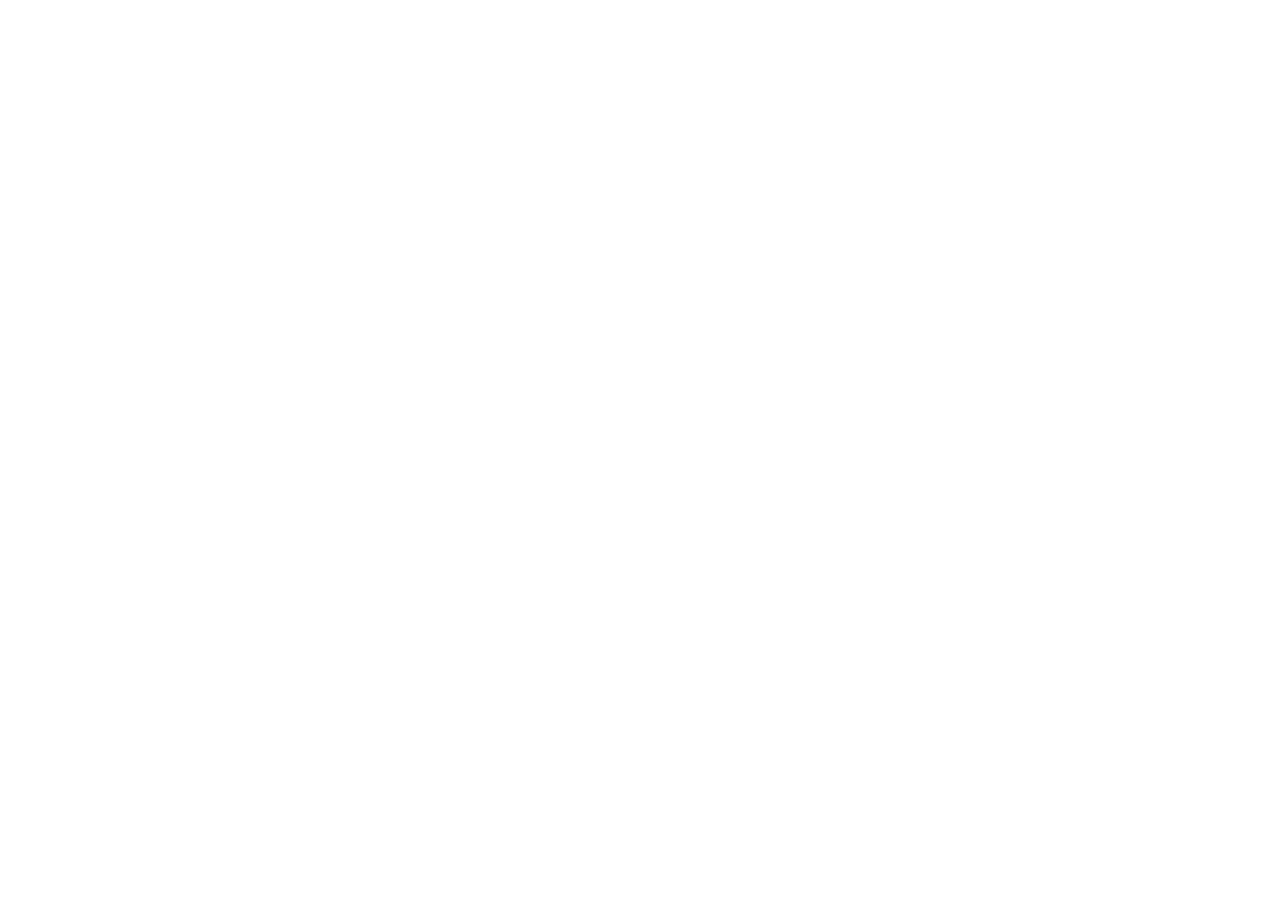
==== admin.html @ 346eb6db "login + admin.html" ====
<!DOCTYPE html>
<html lang="en">
<head>
    <meta charset="UTF-8">
    <meta http-equiv="X-UA-Compatible" content="IE=edge">
    <meta name="viewport" content="width=device-width, initial-scale=1.0">
    <title>Document</title>
</head>
<body>
    
</body>
</html>
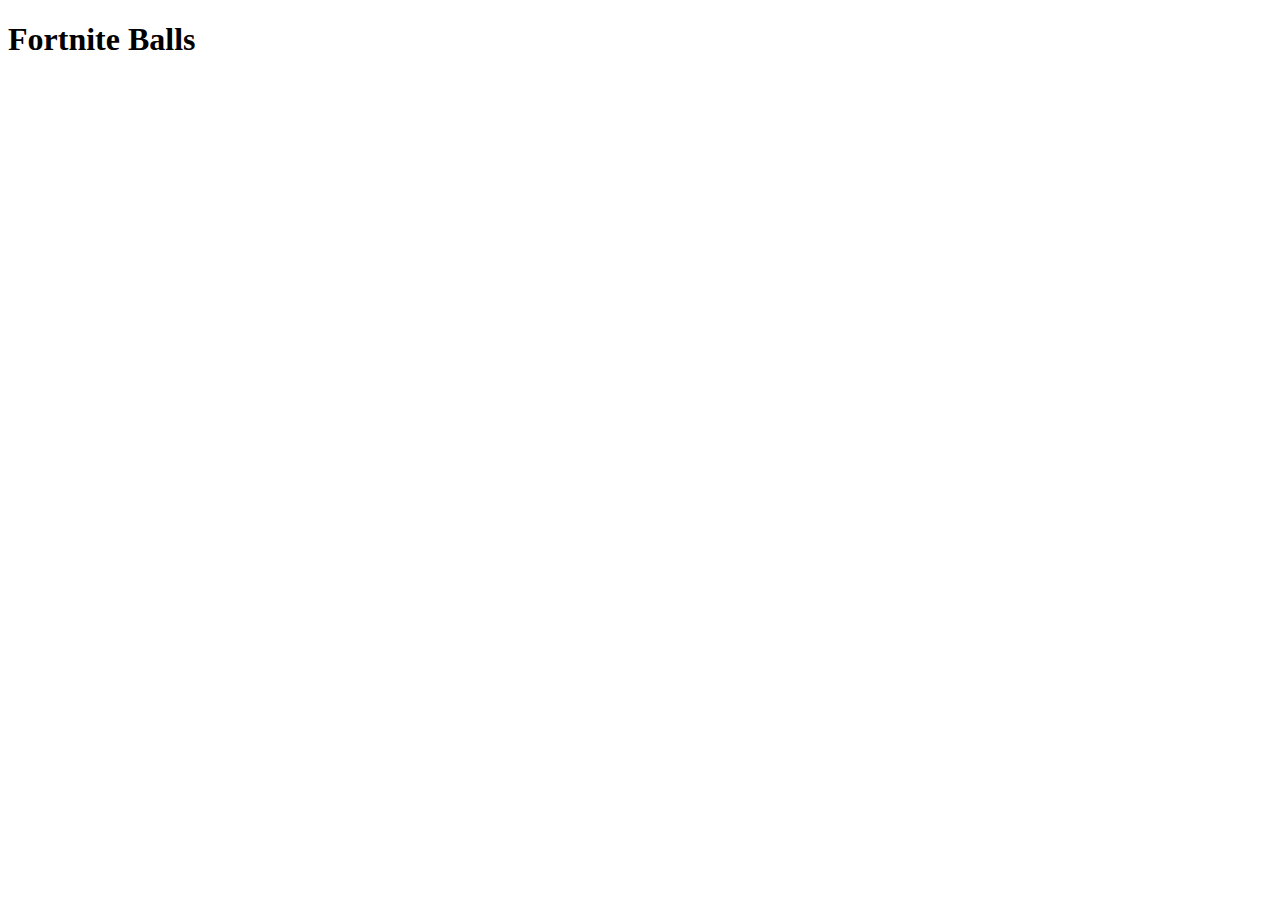
==== commit 7cdca044: "Add files via upload" ====
--- a/admin.html
+++ b/admin.html
@@ -7,6 +7,6 @@
     <title>Document</title>
 </head>
 <body>
-    
+    <h1>Fortnite Balls</h1>
 </body>
 </html>